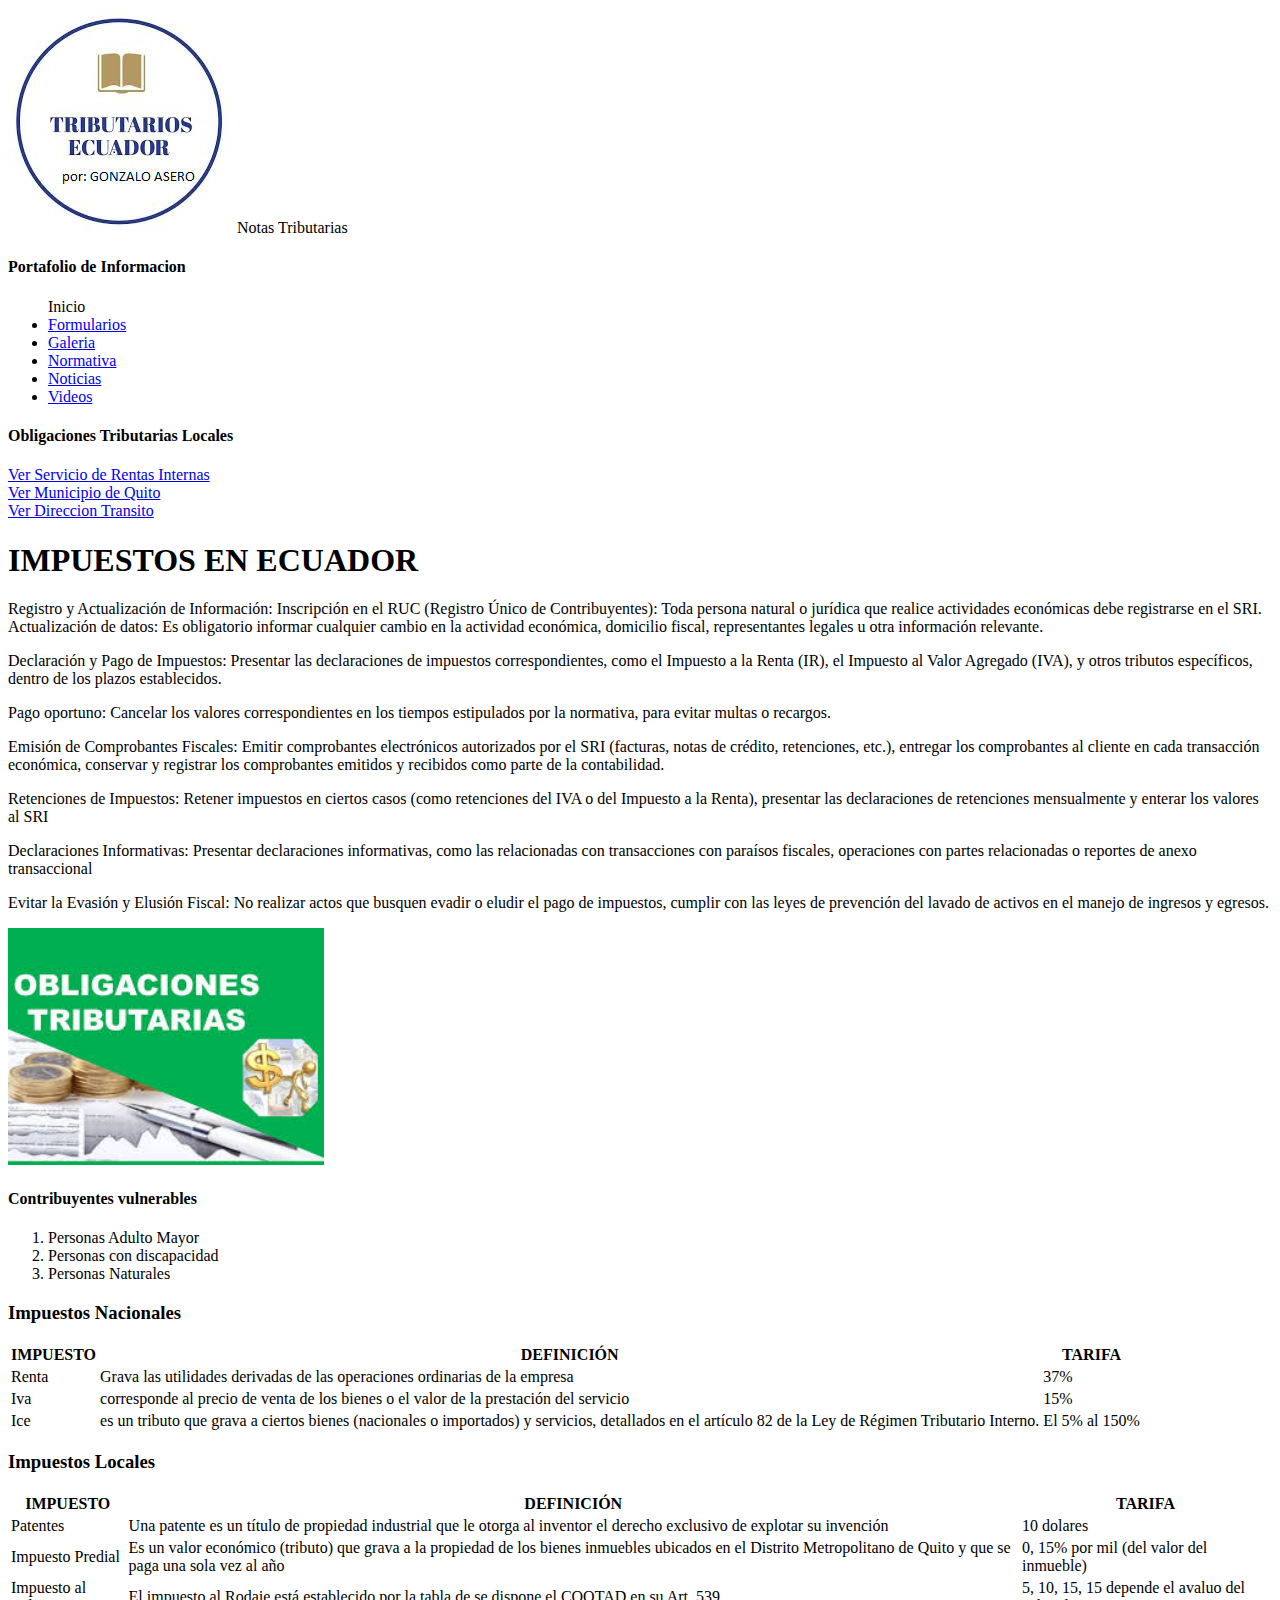
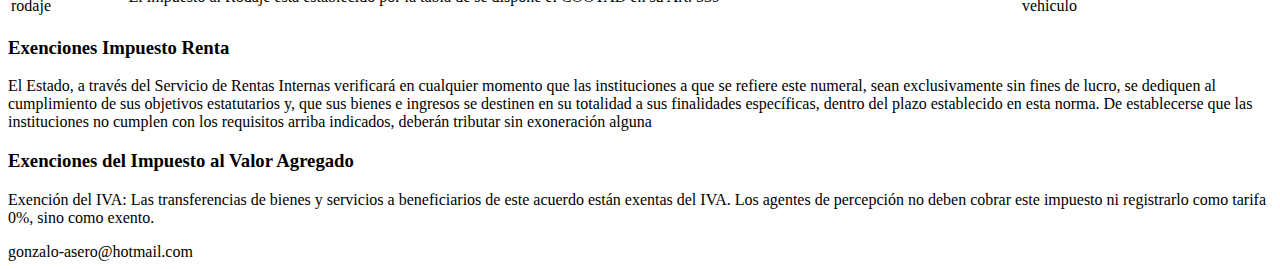
==== index.html @ 7fbdd8af "repaso2" ====
<!DOCTYPE html>
<html lang="es">
<head>
    <meta charset="UTF-8">
    <meta name="viewport" content="width=device-width, initial-scale=1.0">
    <title>Blogs Gonzalo</title>
</head>
<body>
    <header>
        <img src="img/TRIBUTARIOS.png" alt="Logo Gonzalo">
        <span>Notas Tributarias</span><br>
        <h4>Portafolio de Informacion</h4>
         <nav>
            <ul>
                <li<a href="index.html">Inicio</a></li>
                <li><a href="secundarias/Formularios.html">Formularios</a></li>
                <li><a href="secundarias/Galeria.html">Galeria</a></li>
                <li><a href="secundarias/Normativa.html">Normativa</a></li>
                <li><a href="secundarias/Noticias.html">Noticias</a></li>
                <li><a href="secundarias/Videos.html">Videos</a></li>
            </ul>
         </nav>
    </header>
    <div>
        <section>
            <nav>
                <h4>Obligaciones Tributarias Locales</h4>
                
                     <li><a href="https://www.sri.gob.ec"target="_blank">Ver Servicio de Rentas Internas</a></li>
                    <li><a href="https://www.quito.gob.ec/" target="_blank"> Ver Municipio de Quito</a></li>
                    <li><a href="https://www.ant.gob.ec/" target="_blank"> Ver Direccion Transito</a></li>
            </nav>
        </section>
        <section>
            <article>
                <article>
                    <h1>IMPUESTOS EN ECUADOR</h1>
                    <p>Registro y Actualización de Información: Inscripción en el RUC (Registro Único de Contribuyentes): Toda persona natural o jurídica que realice actividades económicas debe registrarse en el SRI. Actualización de datos: Es obligatorio informar cualquier cambio en la actividad económica, domicilio fiscal, representantes legales u otra información relevante.</p>
                    <p>Declaración y Pago de Impuestos: Presentar las declaraciones de impuestos correspondientes, como el Impuesto a la Renta (IR), el Impuesto al Valor Agregado (IVA), y otros tributos específicos, dentro de los plazos establecidos.</p>
                    <p>Pago oportuno: Cancelar los valores correspondientes en los tiempos estipulados por la normativa, para evitar multas o recargos.</p>
                    <p>Emisión de Comprobantes Fiscales: Emitir comprobantes electrónicos autorizados por el SRI (facturas, notas de crédito, retenciones, etc.), entregar los comprobantes al cliente en cada transacción económica, conservar y registrar los comprobantes emitidos y recibidos como parte de la contabilidad.</p>
                    <p>Retenciones de Impuestos: Retener impuestos en ciertos casos (como retenciones del IVA o del Impuesto a la Renta), presentar las declaraciones de retenciones mensualmente y enterar los valores al SRI</p>
                    <p>Declaraciones Informativas: Presentar declaraciones informativas, como las relacionadas con transacciones con paraísos fiscales, operaciones con partes relacionadas o reportes de anexo transaccional</p>
                    <p>Evitar la Evasión y Elusión Fiscal: No realizar actos que busquen evadir o eludir el pago de impuestos, cumplir con las leyes de prevención del lavado de activos en el manejo de ingresos y egresos.</p>
                    <p><img src="img/Obligacion Imp.jpg" alt="Obligaciones-tributarias" width="25%"></p>
                    <p>
                        <h4>Contribuyentes vulnerables </h4>
                        <ol>
                            <li>Personas Adulto Mayor</li>
                            <li>Personas con discapacidad</li>
                            <li>Personas Naturales</li>
                        </ol>

                    </p>
                    
                    <aside>
                        <h3>Impuestos Nacionales</h3>
                        <table>
                            <tr>
                                <th>IMPUESTO</th>
                                <th>DEFINICIÓN</th>
                                <th>TARIFA</th>
                            </tr>
                            <tr>
                                <td>Renta</td>
                                <td>Grava las utilidades derivadas de las operaciones 
                                    ordinarias de la empresa</td>
                                <td>   37%</td>
                            </tr>
                            <tr>
                                <td>Iva</td>
                                <td>corresponde al precio de venta de los bienes o el valor de la prestación del servicio </td>
                                <td>   15%</td>
                            </tr>
                            <tr>
                                <td>Ice</td>
                                <td>es un tributo que grava a ciertos bienes (nacionales o importados) y servicios, 
                                    detallados en el artículo 82 de la Ley de Régimen Tributario Interno.</td>
                                <td> El 5% al 150%</td>
                            </tr>
                        </table>
                        <h3>Impuestos Locales</h3>
                        <table>
                            <tr>
                                <th>IMPUESTO</th>
                                <th>DEFINICIÓN</th>
                                <th>TARIFA</th>
                            </tr>
                            <tr>
                                <td>Patentes</td>
                                <td>Una patente es un título de propiedad industrial que le otorga al inventor el derecho exclusivo de explotar su invención</td>
                                <td>10 dolares </td>
                            </tr>
                            <tr>
                                <td>Impuesto Predial</td>
                                <td>Es un valor económico (tributo) que grava a la
                                    propiedad de los bienes inmuebles ubicados en el
                                    Distrito Metropolitano de Quito y que se paga una sola
                                    vez al año </td>
                                <td>0, 15% por mil (del valor del inmueble)</td>
                            </tr>
                            <tr>
                                <td>Impuesto al rodaje</td>
                                <td>El impuesto al Rodaje está establecido por la tabla de se dispone el COOTAD en su Art. 539 </td>
                                <td>5, 10, 15, 15 depende el avaluo del vehiculo  </td>
                            </tr>
                        </table>
                        
                    </aside>

            </article>
            <aside>
                <h3>Exenciones Impuesto Renta</h3>
                <p>El Estado, a través del Servicio de Rentas Internas verificará en cualquier momento que las
                    instituciones a que se refiere este numeral, sean exclusivamente sin fines de lucro, se
                    dediquen al cumplimiento de sus objetivos estatutarios y, que sus bienes e ingresos se
                    destinen en su totalidad a sus finalidades específicas, dentro del plazo establecido en esta
                    norma. De establecerse que las instituciones no cumplen con los requisitos arriba
                    indicados, deberán tributar sin exoneración alguna</p>

            </aside>

            <aside>
                <h3>Exenciones del Impuesto al Valor Agregado</h3>
                <p>Exención del IVA: Las transferencias de bienes y servicios a beneficiarios de este acuerdo están exentas del IVA.
                     Los agentes de percepción no deben cobrar este impuesto ni registrarlo como tarifa 0%, sino como exento.</p>
            </aside>


        </section>
    </div>
    <footer>
        gonzalo-asero@hotmail.com 
    </footer>
    
</body>

</html>
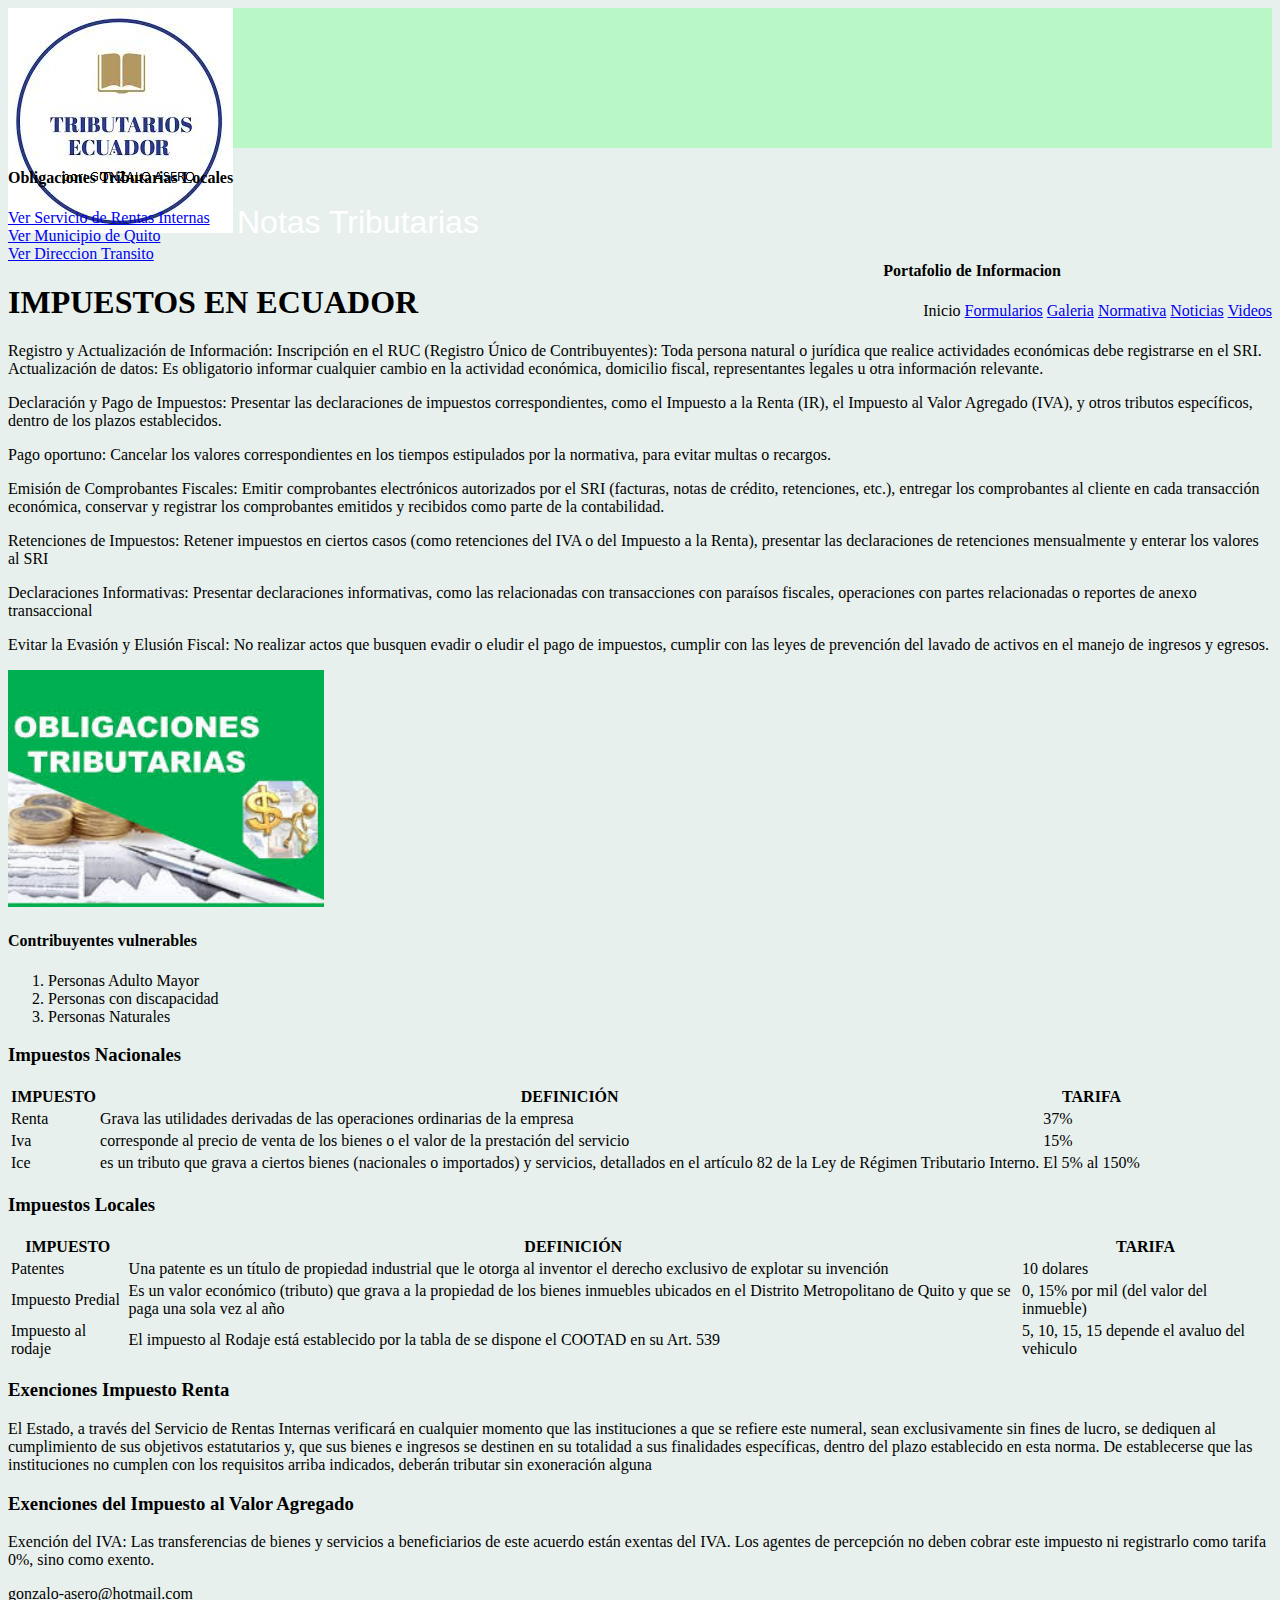
==== commit f5c74b9f: "hoja de estilos" ====
--- a/index.html
+++ b/index.html
@@ -3,14 +3,15 @@
 <head>
     <meta charset="UTF-8">
     <meta name="viewport" content="width=device-width, initial-scale=1.0">
+    <link rel="stylesheet" href="CSS/estilos.css">
     <title>Blogs Gonzalo</title>
 </head>
 <body>
-    <header>
-        <img src="img/TRIBUTARIOS.png" alt="Logo Gonzalo">
-        <span>Notas Tributarias</span><br>
-        <h4>Portafolio de Informacion</h4>
-         <nav>
+    <header class="cabecera"> 
+        <img class="tributarios" src="img/TRIBUTARIOS.png" alt="Logo Gonzalo">
+        <span class="nombre-sitio">Notas Tributarias</span><br>
+         <nav class="menu">
+            <h4>Portafolio de Informacion</h4>
             <ul>
                 <li<a href="index.html">Inicio</a></li>
                 <li><a href="secundarias/Formularios.html">Formularios</a></li>
@@ -23,7 +24,7 @@
     </header>
     <div>
         <section>
-            <nav>
+            <nav class=>
                 <h4>Obligaciones Tributarias Locales</h4>
                 
                      <li><a href="https://www.sri.gob.ec"target="_blank">Ver Servicio de Rentas Internas</a></li>
@@ -126,13 +127,9 @@
                      Los agentes de percepción no deben cobrar este impuesto ni registrarlo como tarifa 0%, sino como exento.</p>
             </aside>
 
-
         </section>
     </div>
     <footer>
         gonzalo-asero@hotmail.com 
-    </footer>
-    
+    </footer>  
 </body>
-
-</html>--- a/CSS/estilos.css
+++ b/CSS/estilos.css
@@ -0,0 +1,33 @@
+body {
+    background-color: rgb(232, 240, 237);
+    }
+    .cabecera {
+        background-color: #b9f7c7;
+        height: 140px;
+    }
+    .cabecera.Tributarios{
+        width: 5%;
+    }
+    .cabecera .nombre-sitio {
+        color: white;
+        font-size: 2em;
+        font-family: Arial, Helvetica, sans-serif;
+    }
+    .menu{
+        float: right;
+    }
+    .menu ul{
+        list-style: none;
+    }
+    .menu ul li {
+        display: inline-block;
+    }
+    .menu ul li a:hover{
+        font-size: 1.3em;
+        text-decoration: underline;
+    }
+    
+   
+
+   
+    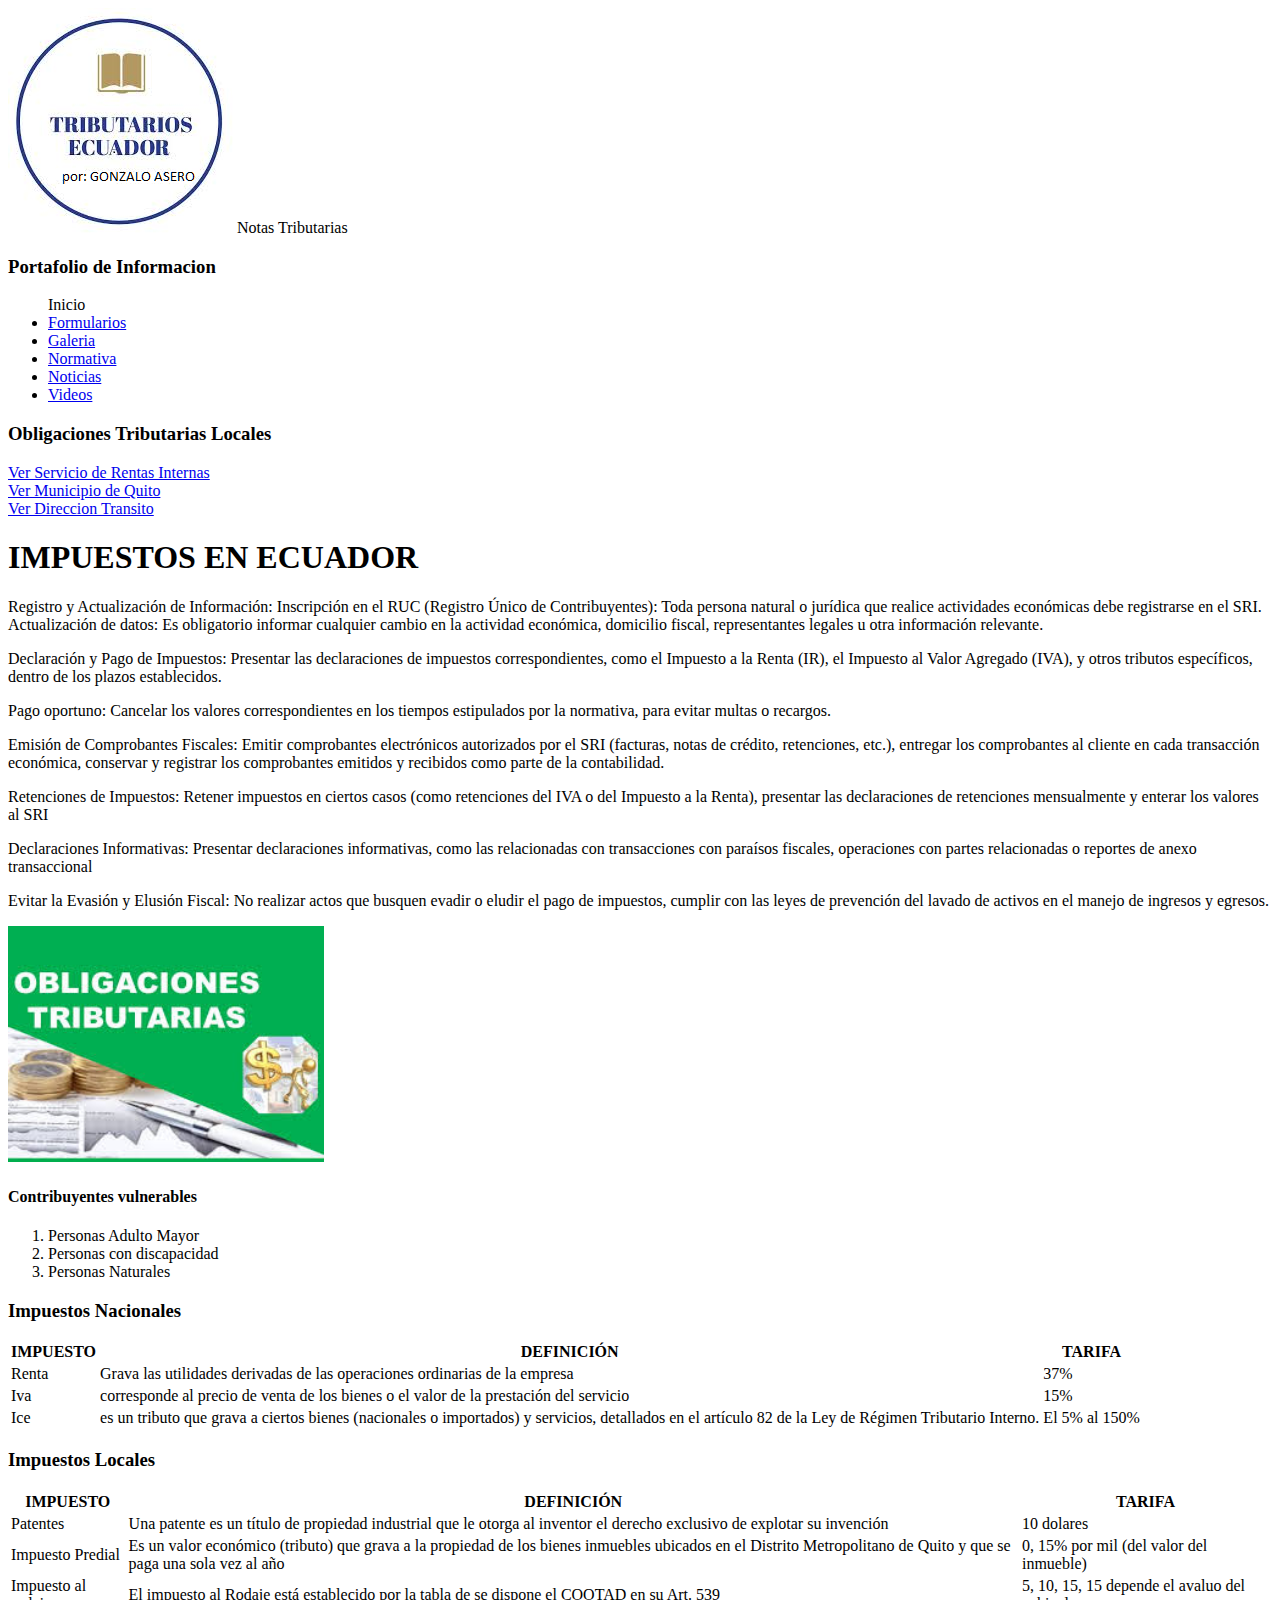
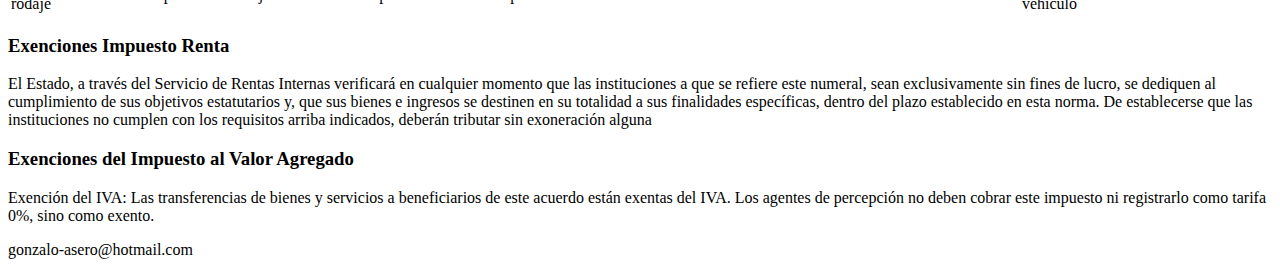
==== commit cd2078a9: "arreglo" ====
--- a/index.html
+++ b/index.html
@@ -3,66 +3,62 @@
 <head>
     <meta charset="UTF-8">
     <meta name="viewport" content="width=device-width, initial-scale=1.0">
-    <link rel="stylesheet" href="CSS/estilos.css">
+    <link rel="stylesheet" href="css/estilos.css">
     <title>Blogs Gonzalo</title>
 </head>
 <body>
-    <header class="cabecera"> 
-        <img class="tributarios" src="img/TRIBUTARIOS.png" alt="Logo Gonzalo">
-        <span class="nombre-sitio">Notas Tributarias</span><br>
-         <nav class="menu">
-            <h4>Portafolio de Informacion</h4>
+    <header class="cabecera">
+        <img class="TRIBUTARIOS" src="img/TRIBUTARIOS.png" alt="Logo Gonzalo">
+        <span class="nombre-sitio">Notas Tributarias</span>
+        <nav class="menu">
+            <h3>Portafolio de Informacion</h3>
             <ul>
                 <li<a href="index.html">Inicio</a></li>
                 <li><a href="secundarias/Formularios.html">Formularios</a></li>
                 <li><a href="secundarias/Galeria.html">Galeria</a></li>
                 <li><a href="secundarias/Normativa.html">Normativa</a></li>
-                <li><a href="secundarias/Noticias.html">Noticias</a></li>
-                <li><a href="secundarias/Videos.html">Videos</a></li>
-            </ul>
-         </nav>
+                <li><a href="secundarias/Noticias.html">Noticias</a></li>                    <li><a href="secundarias/Videos.html">Videos</a></li>
+                </ul>
+        </nav>
     </header>
-    <div>
         <section>
-            <nav class=>
-                <h4>Obligaciones Tributarias Locales</h4>
-                
-                     <li><a href="https://www.sri.gob.ec"target="_blank">Ver Servicio de Rentas Internas</a></li>
+            <h3>Obligaciones Tributarias Locales</h3> 
+            <nav class="menu2">
+                    <li><a href="https://www.sri.gob.ec"target="_blank">Ver Servicio de Rentas Internas</a></li>
                     <li><a href="https://www.quito.gob.ec/" target="_blank"> Ver Municipio de Quito</a></li>
                     <li><a href="https://www.ant.gob.ec/" target="_blank"> Ver Direccion Transito</a></li>
             </nav>
         </section>
         <section>
             <article>
-                <article>
-                    <h1>IMPUESTOS EN ECUADOR</h1>
-                    <p>Registro y Actualización de Información: Inscripción en el RUC (Registro Único de Contribuyentes): Toda persona natural o jurídica que realice actividades económicas debe registrarse en el SRI. Actualización de datos: Es obligatorio informar cualquier cambio en la actividad económica, domicilio fiscal, representantes legales u otra información relevante.</p>
-                    <p>Declaración y Pago de Impuestos: Presentar las declaraciones de impuestos correspondientes, como el Impuesto a la Renta (IR), el Impuesto al Valor Agregado (IVA), y otros tributos específicos, dentro de los plazos establecidos.</p>
-                    <p>Pago oportuno: Cancelar los valores correspondientes en los tiempos estipulados por la normativa, para evitar multas o recargos.</p>
-                    <p>Emisión de Comprobantes Fiscales: Emitir comprobantes electrónicos autorizados por el SRI (facturas, notas de crédito, retenciones, etc.), entregar los comprobantes al cliente en cada transacción económica, conservar y registrar los comprobantes emitidos y recibidos como parte de la contabilidad.</p>
-                    <p>Retenciones de Impuestos: Retener impuestos en ciertos casos (como retenciones del IVA o del Impuesto a la Renta), presentar las declaraciones de retenciones mensualmente y enterar los valores al SRI</p>
-                    <p>Declaraciones Informativas: Presentar declaraciones informativas, como las relacionadas con transacciones con paraísos fiscales, operaciones con partes relacionadas o reportes de anexo transaccional</p>
-                    <p>Evitar la Evasión y Elusión Fiscal: No realizar actos que busquen evadir o eludir el pago de impuestos, cumplir con las leyes de prevención del lavado de activos en el manejo de ingresos y egresos.</p>
-                    <p><img src="img/Obligacion Imp.jpg" alt="Obligaciones-tributarias" width="25%"></p>
-                    <p>
-                        <h4>Contribuyentes vulnerables </h4>
-                        <ol>
-                            <li>Personas Adulto Mayor</li>
-                            <li>Personas con discapacidad</li>
-                            <li>Personas Naturales</li>
-                        </ol>
+                
+                <h1>IMPUESTOS EN ECUADOR</h1>
+                <p>Registro y Actualización de Información: Inscripción en el RUC (Registro Único de Contribuyentes): Toda persona natural o jurídica que realice actividades económicas debe registrarse en el SRI. Actualización de datos: Es obligatorio informar cualquier cambio en la actividad económica, domicilio fiscal, representantes legales u otra información relevante.</p>
+                <p>Declaración y Pago de Impuestos: Presentar las declaraciones de impuestos correspondientes, como el Impuesto a la Renta (IR), el Impuesto al Valor Agregado (IVA), y otros tributos específicos, dentro de los plazos establecidos.</p>
+                <p>Pago oportuno: Cancelar los valores correspondientes en los tiempos estipulados por la normativa, para evitar multas o recargos.</p>
+                <p>Emisión de Comprobantes Fiscales: Emitir comprobantes electrónicos autorizados por el SRI (facturas, notas de crédito, retenciones, etc.), entregar los comprobantes al cliente en cada transacción económica, conservar y registrar los comprobantes emitidos y recibidos como parte de la contabilidad.</p>
+                <p>Retenciones de Impuestos: Retener impuestos en ciertos casos (como retenciones del IVA o del Impuesto a la Renta), presentar las declaraciones de retenciones mensualmente y enterar los valores al SRI</p>
+                <p>Declaraciones Informativas: Presentar declaraciones informativas, como las relacionadas con transacciones con paraísos fiscales, operaciones con partes relacionadas o reportes de anexo transaccional</p>
+                <p>Evitar la Evasión y Elusión Fiscal: No realizar actos que busquen evadir o eludir el pago de impuestos, cumplir con las leyes de prevención del lavado de activos en el manejo de ingresos y egresos.</p>                    <p><img src="img/Obligacion Imp.jpg" alt="Obligaciones-tributarias" width="25%"></p>
+                <p>
 
-                    </p>
-                    
-                    <aside>
-                        <h3>Impuestos Nacionales</h3>
-                        <table>
-                            <tr>
-                                <th>IMPUESTO</th>
-                                <th>DEFINICIÓN</th>
-                                <th>TARIFA</th>
-                            </tr>
-                            <tr>
+                    <h4>Contribuyentes vulnerables </h4>
+                    <ol>
+                        <li>Personas Adulto Mayor</li>
+                        <li>Personas con discapacidad</li>
+                        <li>Personas Naturales</li>
+                    </ol>
+                </p>   
+                <aside>
+                    <h3>Impuestos Nacionales</h3>
+                    <table>
+                        <tr>
+
+                            <th>IMPUESTO</th>
+                            <th>DEFINICIÓN</th>
+                            <th>TARIFA</th>
+                        </tr>
+                        <tr>
                                 <td>Renta</td>
                                 <td>Grava las utilidades derivadas de las operaciones 
                                     ordinarias de la empresa</td>
@@ -107,7 +103,7 @@
                             </tr>
                         </table>
                         
-                    </aside>
+                </aside>
 
             </article>
             <aside>
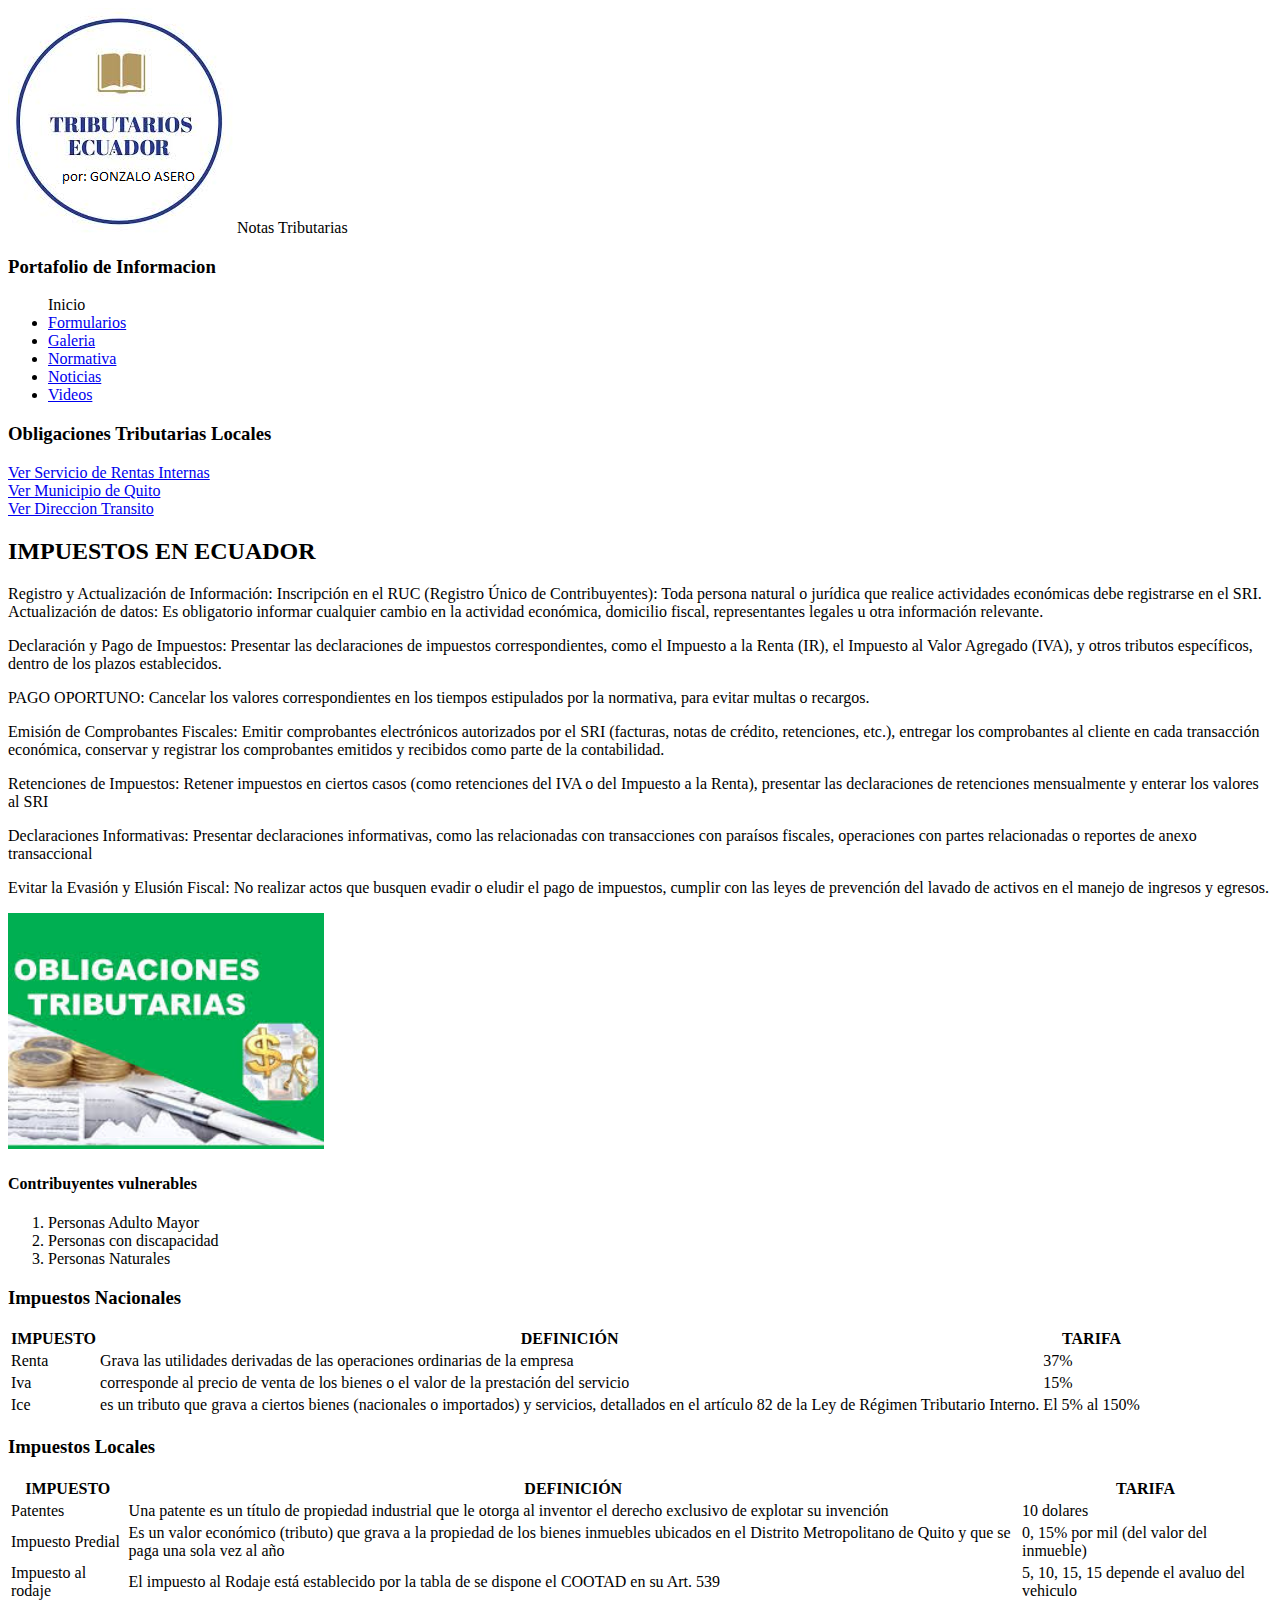
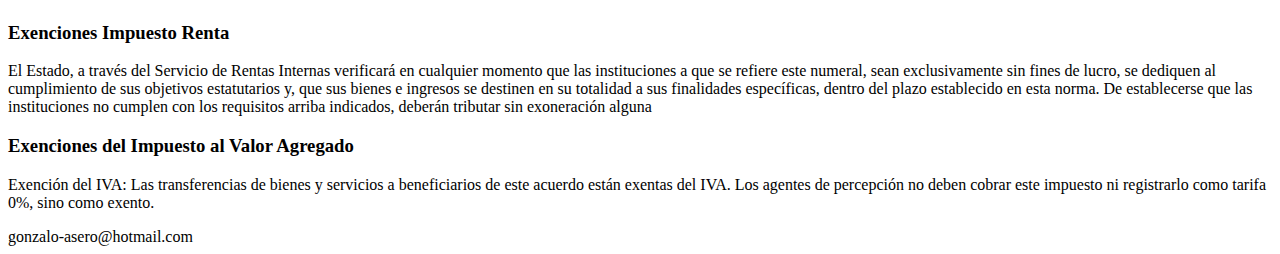
==== commit 593f5755: "actualizacion" ====
--- a/index.html
+++ b/index.html
@@ -31,29 +31,29 @@
         </section>
         <section>
             <article>
-                
-                <h1>IMPUESTOS EN ECUADOR</h1>
-                <p>Registro y Actualización de Información: Inscripción en el RUC (Registro Único de Contribuyentes): Toda persona natural o jurídica que realice actividades económicas debe registrarse en el SRI. Actualización de datos: Es obligatorio informar cualquier cambio en la actividad económica, domicilio fiscal, representantes legales u otra información relevante.</p>
+                <h2>IMPUESTOS EN ECUADOR</h2>
+                <p>Registro y Actualización de Información: Inscripción en el RUC (Registro Único de Contribuyentes): Toda persona natural o jurídica que realice actividades económicas debe registrarse en el SRI.
+                 Actualización de datos: Es obligatorio informar cualquier cambio en la actividad económica, domicilio fiscal, representantes legales u otra información relevante.</p>
                 <p>Declaración y Pago de Impuestos: Presentar las declaraciones de impuestos correspondientes, como el Impuesto a la Renta (IR), el Impuesto al Valor Agregado (IVA), y otros tributos específicos, dentro de los plazos establecidos.</p>
-                <p>Pago oportuno: Cancelar los valores correspondientes en los tiempos estipulados por la normativa, para evitar multas o recargos.</p>
-                <p>Emisión de Comprobantes Fiscales: Emitir comprobantes electrónicos autorizados por el SRI (facturas, notas de crédito, retenciones, etc.), entregar los comprobantes al cliente en cada transacción económica, conservar y registrar los comprobantes emitidos y recibidos como parte de la contabilidad.</p>
+                <p>PAGO OPORTUNO: Cancelar los valores correspondientes en los tiempos estipulados por la normativa, para evitar multas o recargos.</p>
+                <p>Emisión de Comprobantes Fiscales: Emitir comprobantes electrónicos autorizados por el SRI (facturas, notas de crédito, retenciones, etc.),
+                 entregar los comprobantes al cliente en cada transacción económica, conservar y registrar los comprobantes emitidos y recibidos como parte de la contabilidad.</p>
                 <p>Retenciones de Impuestos: Retener impuestos en ciertos casos (como retenciones del IVA o del Impuesto a la Renta), presentar las declaraciones de retenciones mensualmente y enterar los valores al SRI</p>
                 <p>Declaraciones Informativas: Presentar declaraciones informativas, como las relacionadas con transacciones con paraísos fiscales, operaciones con partes relacionadas o reportes de anexo transaccional</p>
-                <p>Evitar la Evasión y Elusión Fiscal: No realizar actos que busquen evadir o eludir el pago de impuestos, cumplir con las leyes de prevención del lavado de activos en el manejo de ingresos y egresos.</p>                    <p><img src="img/Obligacion Imp.jpg" alt="Obligaciones-tributarias" width="25%"></p>
+                <p>Evitar la Evasión y Elusión Fiscal: No realizar actos que busquen evadir o eludir el pago de impuestos, cumplir con las leyes de prevención del lavado de activos en el manejo de ingresos y egresos.</p>                  
+                <p><img src="img/Obligacion Imp.jpg" alt="Obligaciones-tributarias" width="25%"></p>
                 <p>
-
                     <h4>Contribuyentes vulnerables </h4>
                     <ol>
                         <li>Personas Adulto Mayor</li>
                         <li>Personas con discapacidad</li>
                         <li>Personas Naturales</li>
                     </ol>
-                </p>   
+                </p>  
                 <aside>
                     <h3>Impuestos Nacionales</h3>
                     <table>
                         <tr>
-
                             <th>IMPUESTO</th>
                             <th>DEFINICIÓN</th>
                             <th>TARIFA</th>
@@ -101,10 +101,8 @@
                                 <td>El impuesto al Rodaje está establecido por la tabla de se dispone el COOTAD en su Art. 539 </td>
                                 <td>5, 10, 15, 15 depende el avaluo del vehiculo  </td>
                             </tr>
-                        </table>
-                        
+                        </table>    
                 </aside>
-
             </article>
             <aside>
                 <h3>Exenciones Impuesto Renta</h3>
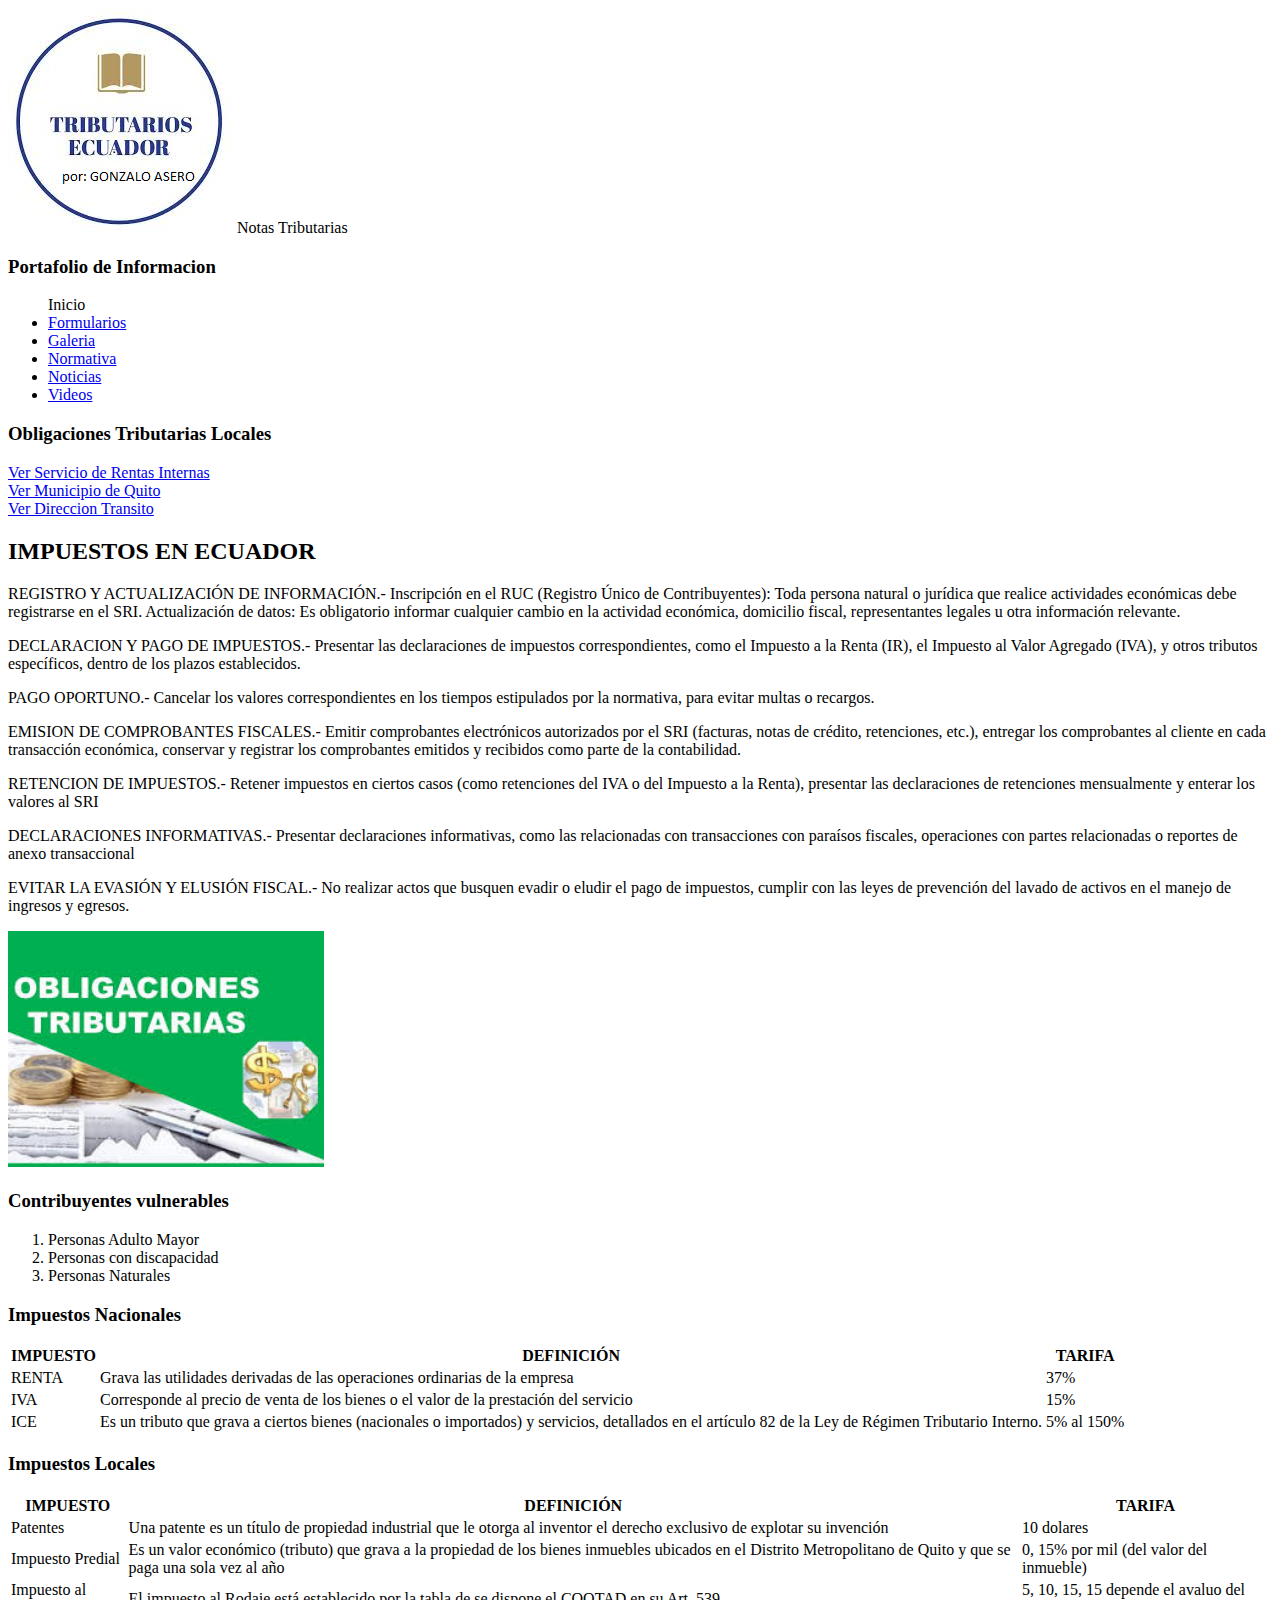
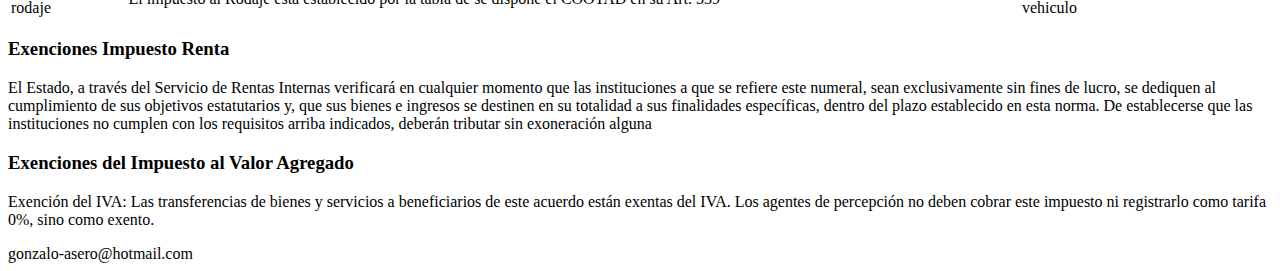
==== commit b3770570: "Cambios" ====
--- a/index.html
+++ b/index.html
@@ -17,7 +17,8 @@
                 <li><a href="secundarias/Formularios.html">Formularios</a></li>
                 <li><a href="secundarias/Galeria.html">Galeria</a></li>
                 <li><a href="secundarias/Normativa.html">Normativa</a></li>
-                <li><a href="secundarias/Noticias.html">Noticias</a></li>                    <li><a href="secundarias/Videos.html">Videos</a></li>
+                <li><a href="secundarias/Noticias.html">Noticias</a></li>                    
+                <li><a href="secundarias/Videos.html">Videos</a></li>
                 </ul>
         </nav>
     </header>
@@ -30,20 +31,20 @@
             </nav>
         </section>
         <section>
-            <article>
+            <article class="parrafo">
                 <h2>IMPUESTOS EN ECUADOR</h2>
-                <p>Registro y Actualización de Información: Inscripción en el RUC (Registro Único de Contribuyentes): Toda persona natural o jurídica que realice actividades económicas debe registrarse en el SRI.
+                <p>REGISTRO Y ACTUALIZACIÓN DE INFORMACIÓN.-  Inscripción en el RUC (Registro Único de Contribuyentes): Toda persona natural o jurídica que realice actividades económicas debe registrarse en el SRI.
                  Actualización de datos: Es obligatorio informar cualquier cambio en la actividad económica, domicilio fiscal, representantes legales u otra información relevante.</p>
-                <p>Declaración y Pago de Impuestos: Presentar las declaraciones de impuestos correspondientes, como el Impuesto a la Renta (IR), el Impuesto al Valor Agregado (IVA), y otros tributos específicos, dentro de los plazos establecidos.</p>
-                <p>PAGO OPORTUNO: Cancelar los valores correspondientes en los tiempos estipulados por la normativa, para evitar multas o recargos.</p>
-                <p>Emisión de Comprobantes Fiscales: Emitir comprobantes electrónicos autorizados por el SRI (facturas, notas de crédito, retenciones, etc.),
+                <p>DECLARACION Y PAGO DE IMPUESTOS.-  Presentar las declaraciones de impuestos correspondientes, como el Impuesto a la Renta (IR), el Impuesto al Valor Agregado (IVA), y otros tributos específicos, dentro de los plazos establecidos.</p>
+                <p>PAGO OPORTUNO.-  Cancelar los valores correspondientes en los tiempos estipulados por la normativa, para evitar multas o recargos.</p>
+                <p>EMISION DE COMPROBANTES FISCALES.-  Emitir comprobantes electrónicos autorizados por el SRI (facturas, notas de crédito, retenciones, etc.),
                  entregar los comprobantes al cliente en cada transacción económica, conservar y registrar los comprobantes emitidos y recibidos como parte de la contabilidad.</p>
-                <p>Retenciones de Impuestos: Retener impuestos en ciertos casos (como retenciones del IVA o del Impuesto a la Renta), presentar las declaraciones de retenciones mensualmente y enterar los valores al SRI</p>
-                <p>Declaraciones Informativas: Presentar declaraciones informativas, como las relacionadas con transacciones con paraísos fiscales, operaciones con partes relacionadas o reportes de anexo transaccional</p>
-                <p>Evitar la Evasión y Elusión Fiscal: No realizar actos que busquen evadir o eludir el pago de impuestos, cumplir con las leyes de prevención del lavado de activos en el manejo de ingresos y egresos.</p>                  
+                <p>RETENCION DE IMPUESTOS.-  Retener impuestos en ciertos casos (como retenciones del IVA o del Impuesto a la Renta), presentar las declaraciones de retenciones mensualmente y enterar los valores al SRI</p>
+                <p>DECLARACIONES INFORMATIVAS.-  Presentar declaraciones informativas, como las relacionadas con transacciones con paraísos fiscales, operaciones con partes relacionadas o reportes de anexo transaccional</p>
+                <p>EVITAR LA EVASIÓN Y ELUSIÓN FISCAL.-  No realizar actos que busquen evadir o eludir el pago de impuestos, cumplir con las leyes de prevención del lavado de activos en el manejo de ingresos y egresos.</p>                  
                 <p><img src="img/Obligacion Imp.jpg" alt="Obligaciones-tributarias" width="25%"></p>
                 <p>
-                    <h4>Contribuyentes vulnerables </h4>
+                    <h3>Contribuyentes vulnerables </h3>
                     <ol>
                         <li>Personas Adulto Mayor</li>
                         <li>Personas con discapacidad</li>
@@ -52,28 +53,28 @@
                 </p>  
                 <aside>
                     <h3>Impuestos Nacionales</h3>
-                    <table>
+                    <table class="menu3">
                         <tr>
                             <th>IMPUESTO</th>
                             <th>DEFINICIÓN</th>
                             <th>TARIFA</th>
                         </tr>
                         <tr>
-                                <td>Renta</td>
-                                <td>Grava las utilidades derivadas de las operaciones 
+                            <td>RENTA</td>
+                            <td>Grava las utilidades derivadas de las operaciones 
                                     ordinarias de la empresa</td>
-                                <td>   37%</td>
+                            <td>   37%</td>
                             </tr>
                             <tr>
-                                <td>Iva</td>
-                                <td>corresponde al precio de venta de los bienes o el valor de la prestación del servicio </td>
+                                <td>IVA</td>
+                                <td>Corresponde al precio de venta de los bienes o el valor de la prestación del servicio </td>
                                 <td>   15%</td>
                             </tr>
                             <tr>
-                                <td>Ice</td>
-                                <td>es un tributo que grava a ciertos bienes (nacionales o importados) y servicios, 
+                                <td>ICE</td>
+                                <td>Es un tributo que grava a ciertos bienes (nacionales o importados) y servicios, 
                                     detallados en el artículo 82 de la Ley de Régimen Tributario Interno.</td>
-                                <td> El 5% al 150%</td>
+                                <td>    5% al 150%</td>
                             </tr>
                         </table>
                         <h3>Impuestos Locales</h3>
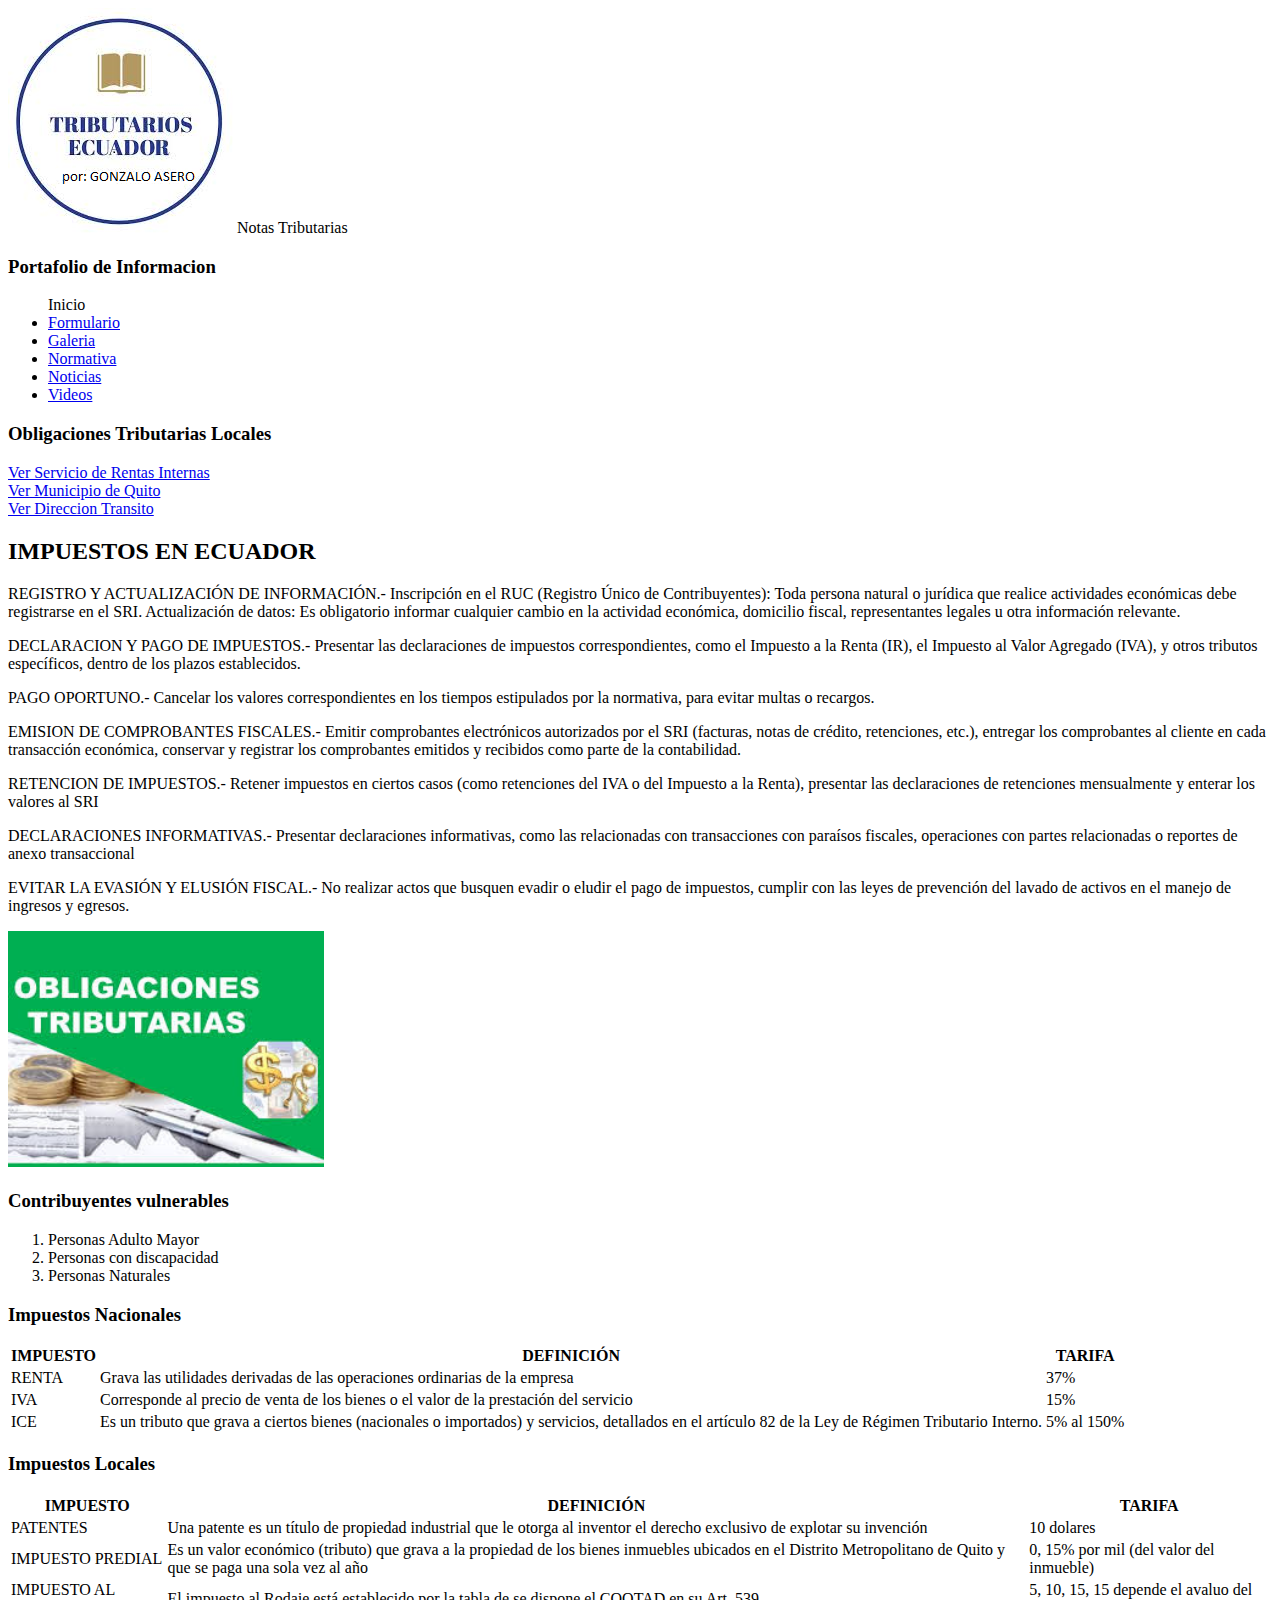
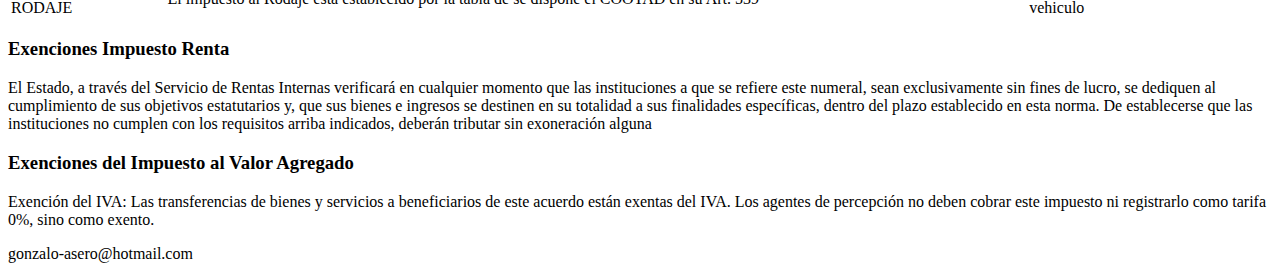
==== commit 306d73ca: "Trabajo final" ====
--- a/index.html
+++ b/index.html
@@ -14,7 +14,7 @@
             <h3>Portafolio de Informacion</h3>
             <ul>
                 <li<a href="index.html">Inicio</a></li>
-                <li><a href="secundarias/Formularios.html">Formularios</a></li>
+                <li><a href="secundarias/Formulario.html">Formulario</a></li>
                 <li><a href="secundarias/Galeria.html">Galeria</a></li>
                 <li><a href="secundarias/Normativa.html">Normativa</a></li>
                 <li><a href="secundarias/Noticias.html">Noticias</a></li>                    
@@ -85,12 +85,12 @@
                                 <th>TARIFA</th>
                             </tr>
                             <tr>
-                                <td>Patentes</td>
+                                <td>PATENTES</td>
                                 <td>Una patente es un título de propiedad industrial que le otorga al inventor el derecho exclusivo de explotar su invención</td>
                                 <td>10 dolares </td>
                             </tr>
                             <tr>
-                                <td>Impuesto Predial</td>
+                                <td>IMPUESTO PREDIAL</td>
                                 <td>Es un valor económico (tributo) que grava a la
                                     propiedad de los bienes inmuebles ubicados en el
                                     Distrito Metropolitano de Quito y que se paga una sola
@@ -98,14 +98,14 @@
                                 <td>0, 15% por mil (del valor del inmueble)</td>
                             </tr>
                             <tr>
-                                <td>Impuesto al rodaje</td>
+                                <td>IMPUESTO AL RODAJE</td>
                                 <td>El impuesto al Rodaje está establecido por la tabla de se dispone el COOTAD en su Art. 539 </td>
                                 <td>5, 10, 15, 15 depende el avaluo del vehiculo  </td>
                             </tr>
                         </table>    
                 </aside>
             </article>
-            <aside>
+            <nav class="parrafo2">
                 <h3>Exenciones Impuesto Renta</h3>
                 <p>El Estado, a través del Servicio de Rentas Internas verificará en cualquier momento que las
                     instituciones a que se refiere este numeral, sean exclusivamente sin fines de lucro, se
@@ -113,15 +113,10 @@
                     destinen en su totalidad a sus finalidades específicas, dentro del plazo establecido en esta
                     norma. De establecerse que las instituciones no cumplen con los requisitos arriba
                     indicados, deberán tributar sin exoneración alguna</p>
-
-            </aside>
-
-            <aside>
                 <h3>Exenciones del Impuesto al Valor Agregado</h3>
                 <p>Exención del IVA: Las transferencias de bienes y servicios a beneficiarios de este acuerdo están exentas del IVA.
                      Los agentes de percepción no deben cobrar este impuesto ni registrarlo como tarifa 0%, sino como exento.</p>
-            </aside>
-
+            </nav>
         </section>
     </div>
     <footer>
